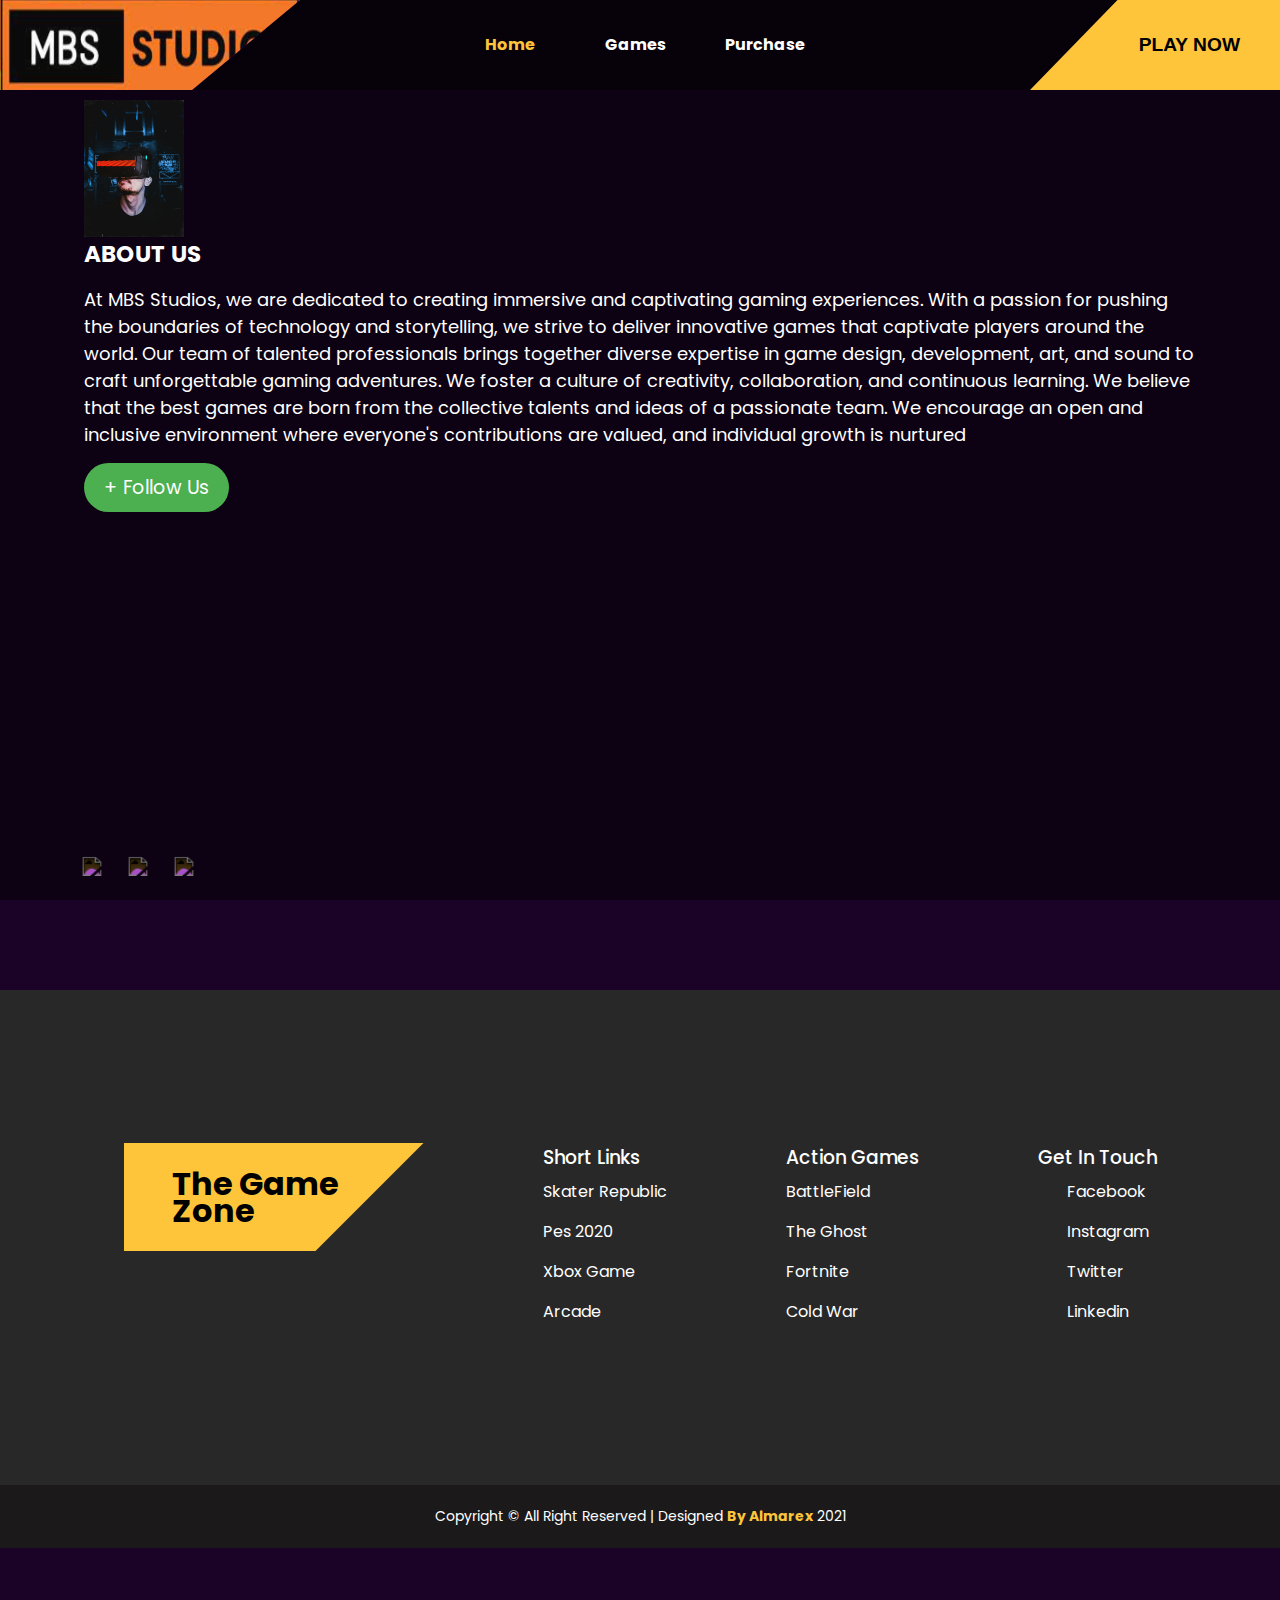
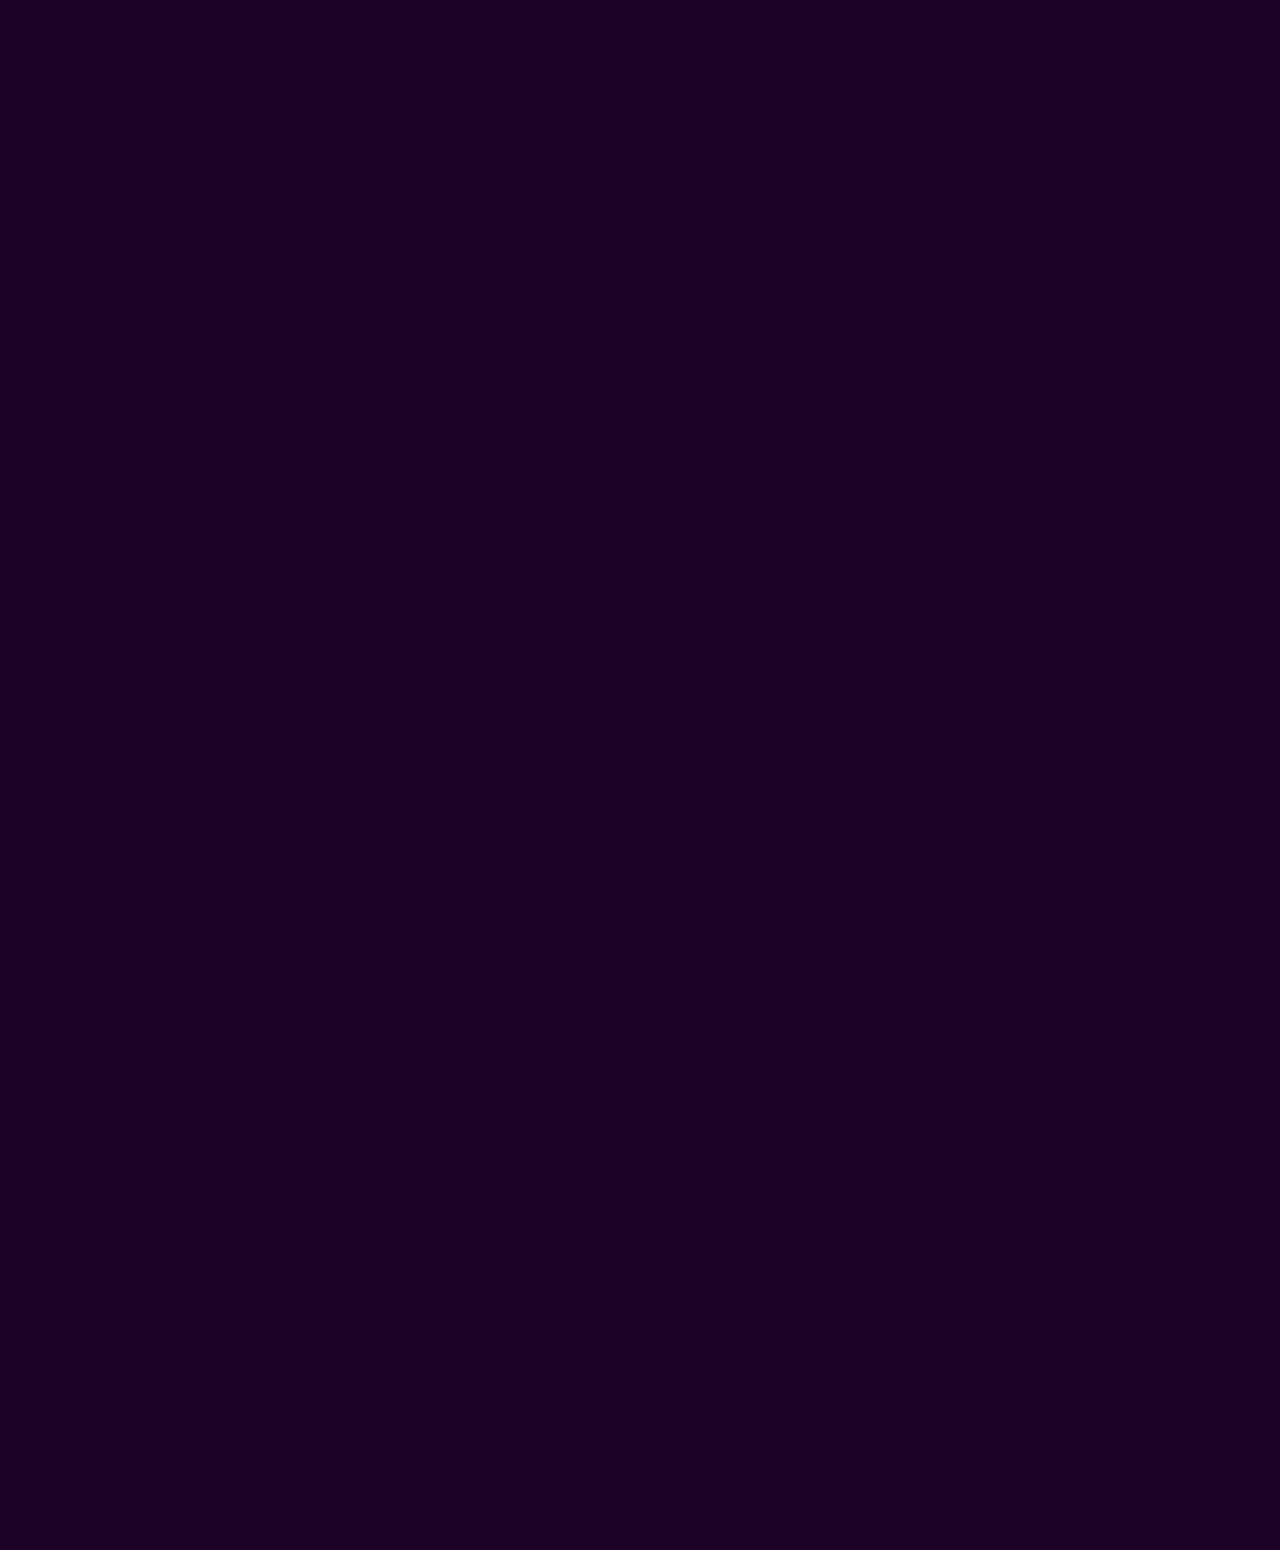
==== aboutus.html @ 0f539b08 "Add files via upload" ====
<!DOCTYPE html>
<html lang="en">
<head>
    <meta charset="UTF-8">
    <meta http-equiv="X-UA-Compatible" content="IE=edge">
    <meta name="viewport" content="width=device-width, initial-scale=1.0">
    <title>Gaming Website</title>
    <link rel="stylesheet" href="all.min.css">
    <link rel="stylesheet" href="style2.css">
</head>
<body>
    <div class="container">
        <header>
            <div class="logo">
                <img src="logo.png" id="Logo">
            </div>
            <ul class="navbar">
                <li><a href="index.html" class="active">Home</a></li>
                <li><a href="games.html">Games</a></li>
                <li><a href="PURCHASE.html">Purchase</a></li>
            </ul>
            <button type="button" id="btn"><i class="fas fa-play"></i>PLAY NOW</button>
        </header>
<!----------------------main section------->
      <section class="about">
        <div class="container" style="background-image: url('images/5073414.jpg');">
            <div class="about-image">
                <img src="pexels-harsch-shivam-2007647.jpg">
            </div>
             <div class="about-content" >
                <h2>ABOUT US </h2>
                <p>
                    At MBS Studios, we are dedicated to creating immersive and captivating gaming experiences.
                    With a passion for pushing the boundaries of technology and storytelling, we strive to deliver innovative games that captivate players around the world.
                    Our team of talented professionals brings together diverse expertise in game design, development, art, and sound to craft unforgettable gaming adventures.

                    We foster a culture of creativity, collaboration, and continuous learning. 
                    We believe that the best games are born from the collective talents and ideas of a passionate team.
                    We encourage an open and inclusive environment where everyone's contributions are valued, and individual growth is nurtured
                </p>
                <a href="" class="read-more">+ Follow Us</a>
                <ul class="social">
                    <li><a href="#"><img src="https://i.ibb.co/x7P24fL/facebook.png"></a></li>
                    <li><a href="#"><img src="https://i.ibb.co/Wnxq2Nq/twitter.png"></a></li>
                    <li><a href="#"><img src="https://i.ibb.co/ySwtH4B/instagram.png"></a></li>
                </ul>
             </div>
            </div>
      </section>
<!----------------------footer------->
<footer>
    <div class="footer-body">
        <div class="logo footer-logo">
            <i class="fas fa-gamepad"></i>
            <h1>The Game Zone</h1>
        </div>
        <ul>
            <h3>Short Links</h3>
            <li><a href="#">Skater Republic</a></li>
            <li><a href="#">Pes 2020</a></li>
            <li><a href="#">Xbox Game</a></li>
              <li><a href="#">Arcade</a></li>
        </ul>

        <ul>
            <h3>Action Games</h3>
            <li><a href="#">BattleField</a></li>
            <li><a href="#">The Ghost</a></li>
            <li><a href="#">Fortnite</a></li>
            <li><a href="#">Cold War</a></li>
        </ul>
        <ul>
            <h3>Get In Touch</h3>
            <li><a href="#"><i class="fab fa-facebook"></i>Facebook</a></li>
            <li><a href="#"><i class="fab fa-instagram"></i>Instagram</a></li>
            <li><a href="#"><i class="fab fa-twitter"></i>Twitter</a></li>
            <li><a href="#"><i class="fab fa-linkedin"></i>Linkedin</a></li>
        </ul>
    </div>
</footer>
        <div class="footer-bottom">
            <p>Copyright &copy; All Right Reserved | Designed <span>By Almarex</span> 2021</p>
        </div>
    </body>
    </html>
---- style2.css ----
@import url('https://fonts.googleapis.com/css2?family=Poppins:wght@400;500&family=Roboto&display=swap');
*{
    margin: 0;
    padding: 0;
    box-sizing: border-box;
    
}
body{
    background: #1a0327;
    font-family: 'Poppins', sans-serif;
    height: 350vh;
}
.container{
    width: 100%;
    height: 100vh;
    background: linear-gradient(rgba(0,0,0,0.5),rgba(0,0,0,0.5)), url(images/\(Chapter\ 13\)\ The\ dark\ room_.jpeg);
    background-size: cover;
    background-position: center;
    background-attachment: fixed;
}
.container2{
    width: 100%;
    height: 100vh;
    background: linear-gradient(rgba(0,0,0,0.5),rgba(0,0,0,0.5)), url(images/battle.jpg);
    background-size: cover;
    background-position: center;
    background-attachment: fixed;
}

.container2 p{
    font-size: larger;
    font-weight: 800;
    color: white;
}
header{
    width: 100%;
    height: 10vh;
    background:rgba(0,0,0,0.5);
    display: flex;
    align-items: center;
    justify-content: space-between;
}
.page {
    height: 100vh;
    display: flex;
    justify-content: center;
    align-items: center;
    background-size: cover;
    background-attachment: fixed;
  }
  .logo img{
    width: 300px;
    height:100px;
  }
  /* Hide the navbar by default */
.navbar {
    display: none;
}

/* Display the menu button */
.menu-btn {
    display: block;
    cursor: pointer;
}

/* Media query for smaller devices */
@media screen and (max-width: 768px) {
    /* Show the menu when the menu toggle is checked */
    #menu-toggle:checked + #menu {
        display: block;
    }

    /* Hide the menu toggle */
    #menu-toggle {
        display: none;
    }

    /* Hide the menu button */
    .menu-btn {
        display: none;
    }

    /* Display the navbar as a vertical list */
    .navbar {
        display: block;
    }
}

  #page1 {
    background-color: #000000;
  }
  
  #page2 {
    background-image: url('pexels-garrett-morrow-3593986.jpg');
  }
  #page3 {
    background-image: url('pexels-harsch-shivam-2007647.jpg');
  }
  #page4{
    background-image: url('pexels-garrett-morrow-3593986.jpg');
  }
  .content {
    text-align: center;
    color: white;
  }
  .text a
{
  display: inline-block;
  font-size: 1em;
  background: #d7a900;
  padding: 10px 30px;
  text-transform: uppercase;
  text-decoration: none;
  font-weight: 800;
  margin-top: 10px;
  color: #111;
  letter-spacing: 2px;
  transition: 0.2s;
}
.text a:hover
{
  letter-spacing: 6px;
}
  .line {
    width: 100%;
    overflow: hidden;
    padding: 0;
    margin-bottom: 16px;
  }
.lineUp {
    animation: 3s anim-lineUp ease-out;
  }
  @keyframes anim-lineUp {
    0% {
      opacity: 0;
      transform: translateY(80%);
    }
    20% {
      opacity: 0.6;
    }
    50% {
      opacity: 0.8;
      transform: translateY(0%);
    }
    100% {
      opacity: 1;
      transform: translateY(0%);
    }
  }
  .animate-charcter2
{
   text-transform: uppercase;
   right: 50%;
   left:50%;
  background-image: linear-gradient(
    -225deg,
    #634b01 0%,
    #977e01 29%,
    #ffe600 67%,
    #f6f89f 100%
  );
  background-size: auto auto;
  background-clip: border-box;
  background-size: 200% auto;
  color: #fff;
  text-align: center;
  background-clip: text;
  -webkit-background-clip: text;
  -webkit-text-fill-color: transparent;
  animation: textclip 4s linear infinite;
  display: inline-block;
  font-size: 80px;
  font-weight: 1000;
}
@keyframes textclip {
    to {
      background-position: 200% center;
    }
  }
.logo{
    width: 300px;
    height: 10vh;
    background: #550381;
    display: flex;
    align-items: center;
    justify-content: center;
    color: #fff;
    clip-path: polygon(0 0, 100% 0, 64% 100%, 0% 100%);
    padding: 10px;
    line-height: 1.3rem;
}
.logo p{
    width: 130px;
    margin-left: 10px;
    font-size: 20px;
}
.logo .fas{
    font-size: 50px;
}
ul.navbar{
    display: flex;
    list-style: none;
    overflow: hidden;
}
ul.navbar li{
    width: 120px;
}
ul.navbar li a{
    text-decoration: none;
    color: #fff;
    font-weight: bold;
}
ul.navbar li a.active{
    color: #FEC53A;
}
ul.navbar li a:hover:not(.active){
    color: #FEC53A;
}
#btn{
    width: 250px;
    height: 10vh;
    background: #FEC53A;
    color: #000;
    outline: none;
    border: none;
    clip-path: polygon(35% 0, 100% 0, 100% 100%, 0% 100%);
    font-size: 1.2rem;
    font-weight: bold;
    text-align: right;
    padding-right: 40px;
}
#btn .fas{
    margin-right: 10px;
}

/* Content desc starts here */
.content-wrapper{
    width: 80%;
    min-height: 80vh;
    margin: auto;
    display: flex;
    justify-content: space-between;
    align-items: center;
    color: #fff;
}
/* .content-desc{

} */

.content-desc h1{
    font-size: 3rem;
    margin-bottom: 10px;
}
.content-desc p{
    width: 550px;
    font-size: 1.3rem;
    line-height: 2rem;
    margin-bottom: 10px;
}
.content-desc span{
    color: #FEC53A;
}
#btn2{
    width: 350px;
    height: 10vh;
    padding-left: 20px;
    outline: none;
    border: none;
    background: #FEC53A;
    font-size: 1.2rem;
    font-weight: bold;
    margin-top: 15px;
    clip-path: polygon(0 0, 74% 0, 100% 100%, 0% 100%);
    border-radius: 20px;
    text-align: left;
}
@media screen and (max-width: 768px) {
    #btn2{
        width: 175px;
        height: 5vh;
        padding-left: 5px;
    }
}
#btn3{
    width: 250px;
    height: 5vh;
    padding-left: 20px;
    outline: none;
    border: none;
    background: #625d52;
    font-size: 1.2rem;
    font-weight: bold;
    margin-top: 15px;
    clip-path: polygon(0 0, 74% 0, 100% 100%, 0% 100%);
    border-radius: 20px;
    text-align: left;
}
  
.logo-section{
    display: flex;
    align-items: center;
    justify-content: center;
    margin: 30px 0;
}
.logo-section .fas{
    font-size: 6rem;
    color: #FEC53A;
}
.logo-section h1{
    width: 250px;
    font-size: 2rem;
    color: #FEC53A;
    margin-left: 10px;
}
/* Section one starts here */
.section-1{
    width: 100%;
    height: 100vh;
    background: linear-gradient(rgba(0, 0, 0, 0.767),rgba(0, 0, 0, 0.712)),
    url(../images/fortnit.jpg);
    background-size: cover;
    background-position: center;
    background-attachment: fixed;

}
.section-1-wrapper{
    width: 70%;
    margin: auto;
}
.section-1 h1{
    width: 500px;
    color: #FEC53A;
    font-size: 1.5rem;
    position: relative;
    font-weight: 400;
}
.section-1-img{
    display: flex;
}
.section-1-img .img{
    width: 100px;
    height: 130px;
    background: url(images/jumanji.jpg);
    background-size: cover;
    background-position: center;
    margin-right: 10px;
    border-radius: 10px;
}
.section-1-img .img-2{
    background: url(images/nba.jpg);
    background-size: cover;
    background-position: center;
}
.section-1-img  .img-3{
    background: url(images/battlefield.jpg);
    background-size: cover;
    background-position: center;
}
.section-1-img  .img-4{
    background: url(images/warxone.jpg);
    background-size: cover;
    background-position: center;
}
.section-1-img  .img-5{
    background: url(images/craft.jpeg);
    background-size: cover;
    background-position: center;
}
.section-1-img  .img-6{
    background: url(images/fortnite.jpg);
    background-size: cover;
    background-position: center;
}
.img:hover{
    transform: translateY(-10px);
}
  /* Slideshow container */
  .avatar {
    position: relative;
    text-align: center;
}

.slideshow-container {
    max-width: 100%;
    position: relative;
    margin: auto;
    overflow: hidden;
}

.mySlides {
    display: none;
}

.fade {
    animation-name: fade;
    animation-duration: 1.5s;
}

@keyframes fade {
    from {
        opacity: .4
    }
    to {
        opacity: 1
    }
}

.numbertext {
    position: absolute;
    top: 0;
    color: #f2f2f2;
    font-size: 12px;
    padding: 8px 12px;
    background-color: #000;
}

.prev, .next {
    position: absolute;
    top: 50%;
    transform: translateY(-50%);
    width: 40px; /* Adjust as needed */
    height: 40px; /* Adjust as needed */
    background-color: rgba(250, 244, 244, 0.5);
    color: white;
    font-size: 20px;
    text-align: center;
    line-height: 40px;
    cursor: pointer;
}

.prev {
    left: 40px;
    border-top-right-radius: 8px; /* Rounded corners for the button */
    border-bottom-right-radius: 8px; /* Rounded corners for the button */
}

.next {
    right: 40px;
    border-top-left-radius: 8px; /* Rounded corners for the button */
    border-bottom-left-radius: 8px; /* Rounded corners for the button */
}


.prev:hover, .next:hover {
    background-color: rgba(0, 0, 0, 0.8);
}

.section-1{
    width: 100%;
    height: 100vh;
    background: linear-gradient(rgba(0, 0, 0, 0.767),rgba(0, 0, 0, 0.712)),
    url(images/fortnit.jpg);
    background-size: cover;
    background-position: center;
    background-attachment: fixed;

}
.section-1-wrapper{
    width: 70%;
    margin: auto;
}
.section-1 h1{
    font-size: 2rem;
    color: #fff;
    margin: 20px 0;
}
.section-1-img{
    display: flex;
}

.game-categories{
    width: 70%;
    margin: 50px auto;
    position: relative;
}
.game-categories h1{
    font-size: 1.5rem;
    margin-bottom: 20px;
    color: #FEC53A;
}
.game-wrapper{
    display: flex;
}
.gw{
    background-position: center;
    margin: 30px 35px 0 0;
    border-radius: 10px;
}
.gw:hover{
    transform: translateY(-10px);
}
.left{
    position: relative;
    right: -140px;
}

.gw-1{
    width: 200px;
    height: 90px;
    background: url(images/pngimg.com\ -\ skateboard_PNG102691\ \(1\).png);
    background-size: cover;
    background-position: center;
}
.gw-2{
    width: 300px;
    height: 50px;
    background: url(images/pngimg.com\ -\ skateboard_PNG102697\ \(1\).png);
    background-size: cover;
    background-position: center;
}
.gw-3{
    width: 200px;
    height:70px;
    background: url(images/pngimg.com\ -\ skateboard_PNG102702\ \(1\).png);
    background-size: cover;
    background-position: center;
}
.gw-4{
    width: 200px;
    height: 90px;
    background: url(images/pngimg.com\ -\ skateboard_PNG11730\ \(1\).png);
    background-size: cover;
    background-position: center;
}
.gw-5{
    width: 200px;
    height: 90px;
    background: url(images/—Pngtree—grey\ skateboard\ equipment\ illustration_4671431\ \(1\).png);
    background-size: cover;
    background-position: center;
}
.gw-11{
    width: 250px;
    height: 150px;
    background: url(images/bike-13057.png);
    background-size: cover;
    background-position: center;
}
.gw-12{
    width: 250px;
    height: 150px;
    background: url(images/bike-13058.png);
    background-size: cover;
    background-position: center;
}
.gw-13{
    width: 250px;
    height: 150px;
    background: url(images/bike-13067.png);
    background-size: cover;
    background-position: center;
}
.gw-14{
    width: 250px;
    height: 150px;
    background: url(images/bike-13073.png);
    background-size: cover;
    background-position: center;
}
.gw-15{
    width: 250px;
    height: 150px;
    background: url(images/bike-13078.png);
    background-size: cover;
    background-position: center;
}
.section-2{
    width: 100%;
    height: 50vh;
    background-image:linear-gradient(rgba(0, 0, 0, 0.767),rgba(0, 0, 0, 0.712)),
    url(../images/flame.jpg);
    background-size: cover;
    background-position: center;
    background-attachment: fixed;
    display: flex;
    align-items: center;
    justify-content: space-around;
}
.section-2 h1{
    font-size: 2rem;
    color: #fff;
    margin: 20px 0;
}

.section-3{
    width: 100%;
    height: 80vh;
    background: linear-gradient(rgba(0,0,0,0.5),rgba(0,0,0,0.5)), url(../images/controller.jpg);
    background-size: cover;
    background-position: center;
    background-attachment: fixed;
}
.section-3 h1{
    font-size: 2rem;
    color: #fff;
    text-align: center;
    font-weight: 400;
}

.section-3-wrapper{
    display: flex;
    min-height: 70vh;
    align-items: center;
    justify-content: center;
}
.social {
    position: absolute;
    z-index: 5;
    bottom: 10px;
    display: flex;
    justify-content: center;
    align-items: center;
  }
  
  .social li {
    list-style: none;
  }
  
  .social li a {
    display: inline-block;
    margin: 0 15px; /* Adjust the margin for spacing */
    filter: invert(1);
    transform: scale(1.2); /* Increase the scale for larger icons */
    transition: 0.5s;
  }
  
  .social li:first-child a {
    margin-left: 0; /* Remove left margin for the first social media icon */
  }
  
  .social li:last-child a {
    margin-right: 0; /* Remove right margin for the last social media icon */
  }
  
  .social li a:hover {
    transform: scale(1.2) translateY(-15px);
  }
  
  
.feedback{
    width: 250px;
    height: 300px;
    background: url(images/feedback.jpg);
    background-position: center;
    background-size: cover;
 
}
.feedback-desc{
    width: 300px;
    height: 300px;
    background: rgba(0, 0, 0, 0.767);
    padding: 10px;
    color: #fff;
    margin-right: 10px;
}
.feedback-desc .far{
    color: #FEC53A;
    font-size: 30px;
}
.f-img-2{
    background: url(images/image9.jpg);
    background-position: center;
    background-size: cover;
}
/* FOoter section */
footer{
    width: 100%;
    height: 55vh;
    background: #282828;
    display: flex;
    align-items: center;
    
}
.footer-body{
    width: 90%;
    margin: auto;
    display: flex;
    justify-content: space-around;
}
.footer-logo{
    height: 12vh;
    background-color: #FEC53A;
    color: #000;
    line-height: 1.7rem;
}
ul h3{
    color: #fff;
    font-weight: 450;
}
ul li{
    list-style: none;
    line-height: 2.5rem;
}
ul li a{
    text-decoration: none;
    color: #fff;
}
ul li a .fab{
    font-size: 1.2rem;
    color: #FEC53A;
    margin-right: 15px;
}
ul li a:hover{
    color: #FEC53A;
}
.footer-bottom{
    width: 100%;
    height: 7vh;
    background: #1B1919;
    color: #fff;
    display: flex;
    align-items: center;
    justify-content: center;
    font-size: 0.875rem;
}
.footer-bottom span{
    color: #FEC53A;
    font-weight: bold;
}
/*----------------aboutus-------------------*/
.about{
    display:flex;
    justify-content: space-between;
    align-items:center;
    flex-wrap:wrap;

}
.about .container{
   width: 90%;
   margin:0 auto;
   padding:10px 20px;
}
.about-image{
    flex:1;
    margin-right:40px;
    overflow:hidden;
}
.about-image img{
    width: 100px;
    height: 50px;
    height:auto;
    display:block;
    transition:0.5s ease;
}
.about-image:hover img{
    transform: scale(1.2);
}
.about-content{
    flex:1;
}
.about-content h2{
    font-size: 23px;
    margin-bottom: 15px;
    color: #ffffff;
}
.about-content p{
    font-size: 18px;
    margin-bottom: 1.5;
    color: #ffffff;
}
.about-content .read-more{
    display: inline-block;
    padding:10px 20px;
    background-color: #4caf50;
    color:#fff;
    font-size: 19px;
    text-decoration: none;
    border-radius: 25px;
    margin-top: 15px;
    transition: 0.3s ease;
}
.about-content .read-more:hover{
    background-color: #0d8f12;
}
@media screen and(max-width:768px){
    .heading{
        padding:0px 20px;
    }
    .heading h1{
        font-size: 36px;
    }
    .heading p{
        font-size: 17px;
        margin-bottom: 0px;
    }
    .about{
        padding:20px;
        flex-direction: column;
    }
    .about .container{
        padding: 0px;
    }
    .about-image{
        margin-right: 0px;
        margin-bottom: 20px;
    }
    .about-content{
        padding: 0px;
        font-size:16px;
    }
    .about-content .read-more{
        font-size: 16px;
    }
}
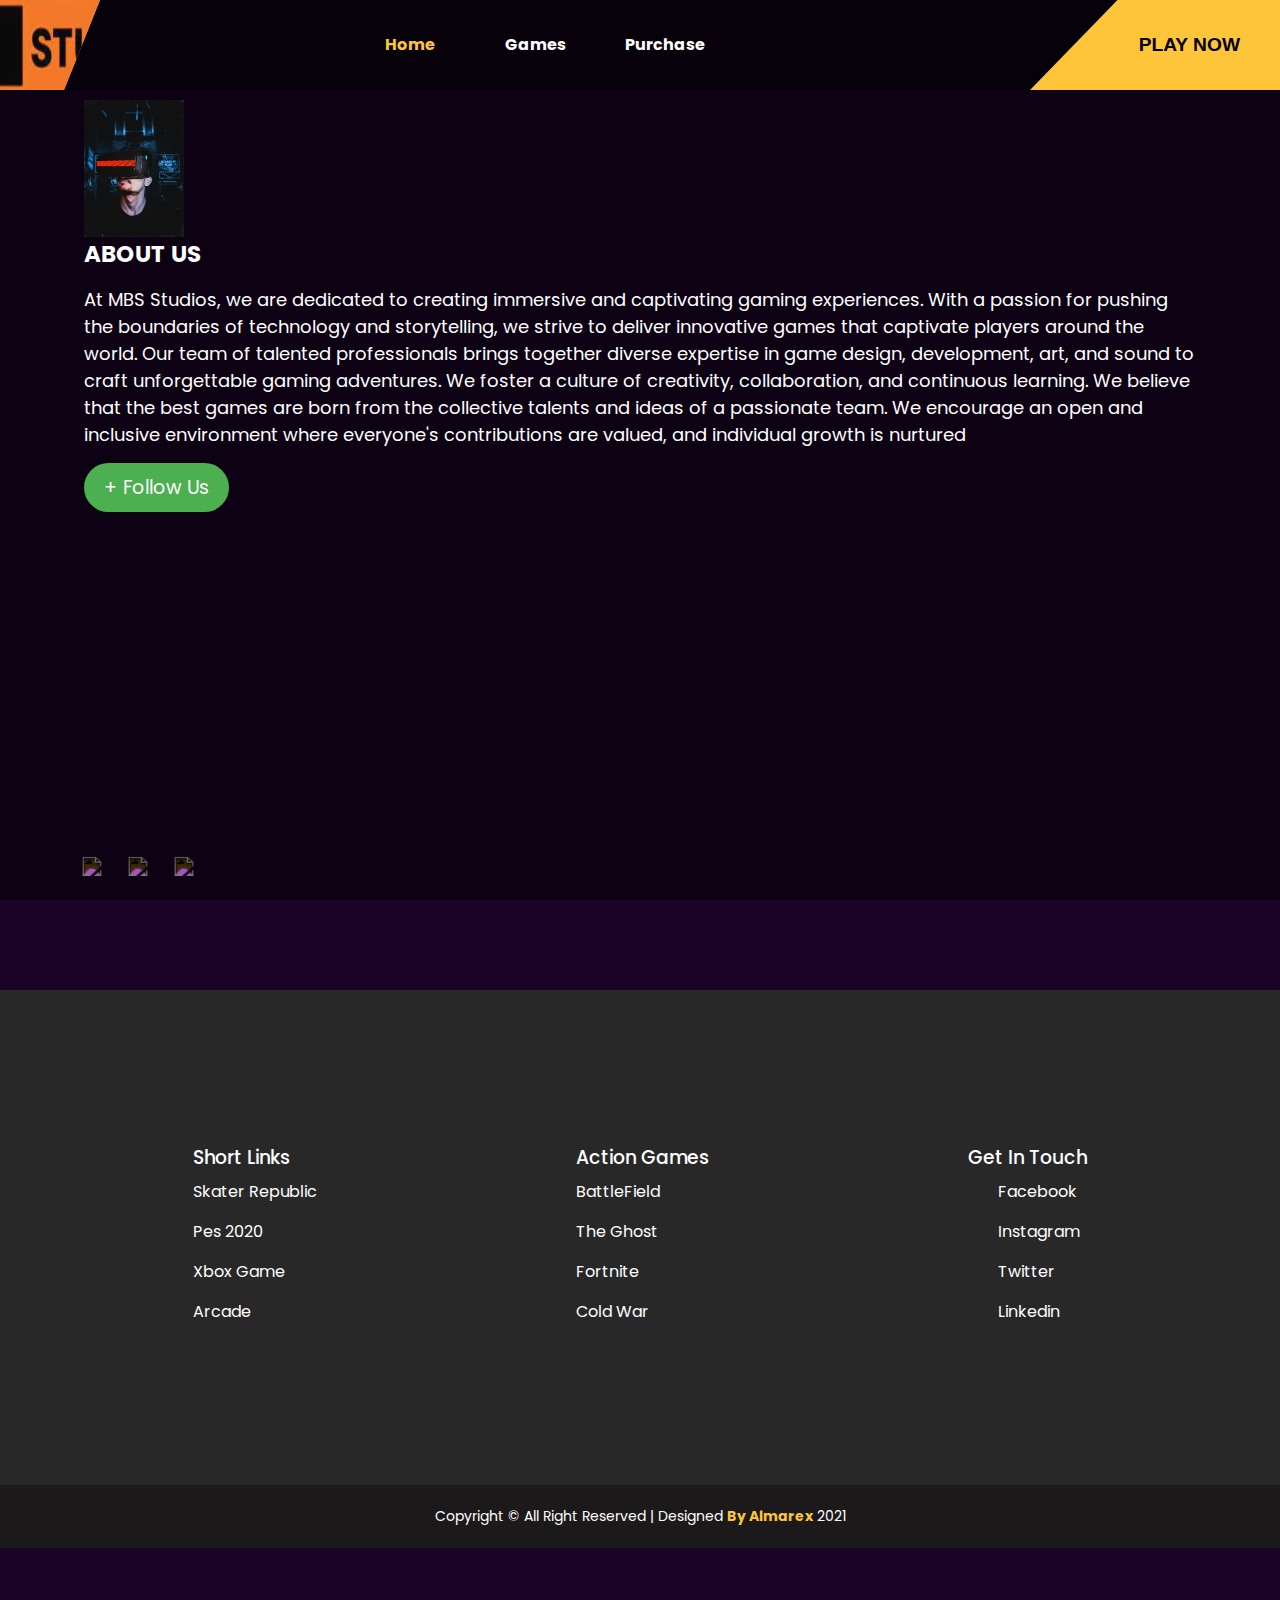
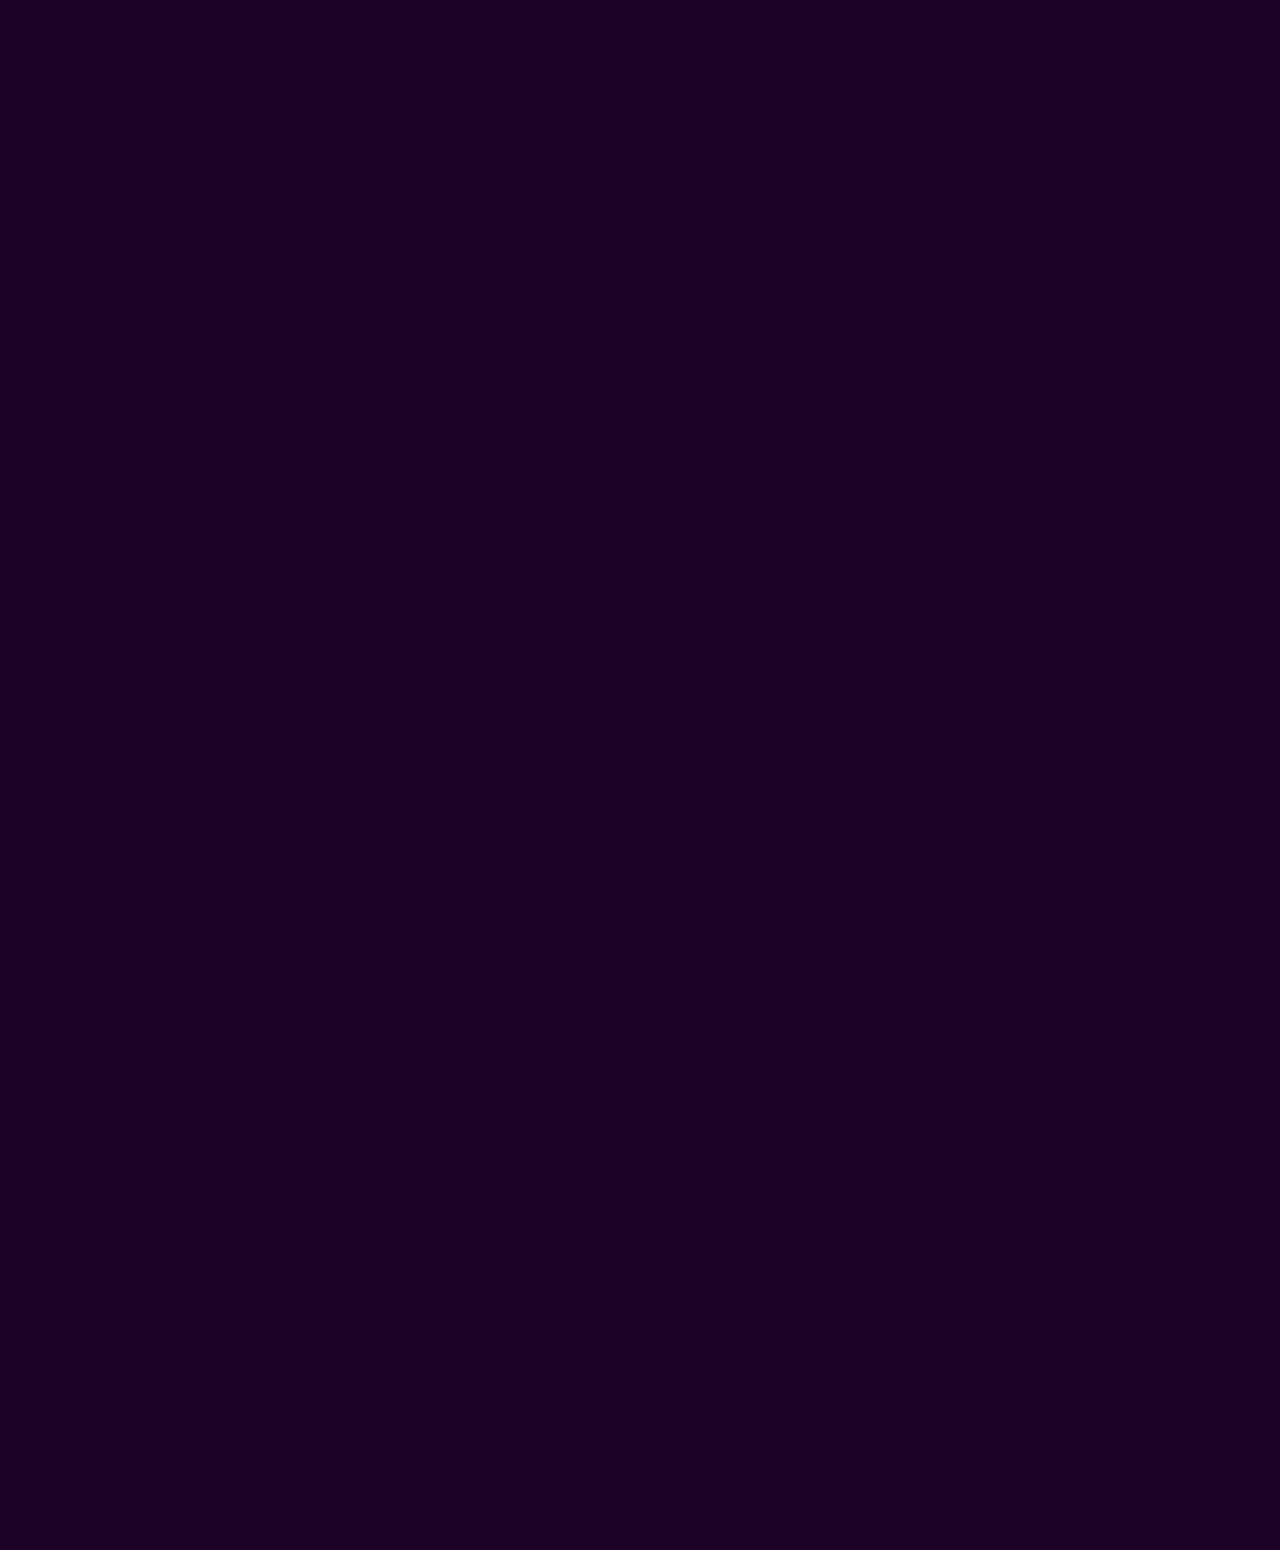
==== commit e0728bc1: "Add files via upload" ====
--- a/aboutus.html
+++ b/aboutus.html
@@ -50,10 +50,6 @@
 <!----------------------footer------->
 <footer>
     <div class="footer-body">
-        <div class="logo footer-logo">
-            <i class="fas fa-gamepad"></i>
-            <h1>The Game Zone</h1>
-        </div>
         <ul>
             <h3>Short Links</h3>
             <li><a href="#">Skater Republic</a></li>
--- a/style2.css
+++ b/style2.css
@@ -178,9 +178,9 @@
     }
   }
 .logo{
-    width: 300px;
+    width: 100px;
     height: 10vh;
-    background: #550381;
+    background: #f7c204;
     display: flex;
     align-items: center;
     justify-content: center;
@@ -801,4 +801,122 @@
     .about-content .read-more{
         font-size: 16px;
     }
+}
+@media screen and (max-width: 667px) {
+    /* Reset some default styles */
+    * {
+      margin: 0;
+      padding: 0;
+      font-family: 'Merriweather', serif;
+    }
+    :root {
+      --primary: border-box;
+    }
+    body {
+      background-color: #050218;
+    }
+    span {
+      font-size: 8px; /* Adjust font size */
+      font-weight: bolder;
+      color: #ffffff;
+      text-align: center;
+      padding-left: 15px; /* Adjust padding */
+      padding-right: 15px; /* Adjust padding */
+      margin-left: 15px; /* Adjust margin */
+    }
+    h3 {
+      font-size: 10px; /* Adjust font size */
+      color: #fff;
+      font-style: serif;
+      font-weight: 500;
+      padding-top: 0px;
+      padding-bottom: 10px; /* Adjust padding */
+      position: relative;
+    }
+    h1 {
+      font-size: 24px; /* Adjust font size */
+      font-weight: bolder;
+      color: #ffffff;
+      text-align: center;
+    }
+    h2 {
+      font-size: 18px; /* Adjust font size */
+      text-align: center;
+      font-weight: 500;
+      color: #fff;
+    }
+    h6 {
+      font-size: 20px; /* Adjust font size */
+      text-align: left;
+      font-weight: 600;
+      padding-left: 25px; /* Adjust padding */
+      color: #ff0000;
+    }
+    h4 {
+      font-size: 14px; /* Adjust font size */
+      color: #fff;
+      padding: 5px; /* Adjust padding */
+    }
+    p {
+      font-size: small; /* Adjust font size */
+      font-weight: 400;
+    }
+    .text h2
+    {
+      font-size: 2em;
+      font-weight: 800;
+      color: #fff;
+      line-height: 1em;
+      text-transform: uppercase;
+    }
+    .text h3
+    {
+      font-size: 1em;
+      font-weight: 1000;
+      color: #fff;
+      line-height: 1.5em;
+      text-transform: uppercase;
+    }
+    .text p
+    {
+      font-size: 0.6em;
+      color: #fff;
+      margin: 20px 0;
+      font-weight: 800;
+      max-width: 700px;
+    }
+    .text a
+    {
+      display: inline-block;
+      font-size: 0.5em;
+      background: #fff;
+      padding: 10px 30px;
+      text-transform: uppercase;
+      text-decoration: none;
+      font-weight: 500;
+      margin-top: 10px;
+      color: #111;
+      letter-spacing: 2px;
+      transition: 0.2s;
+    }
+  .footer-logo img{
+    width:100px;
+    height:50px;
+  }
+  ul h3{
+    color: #fff;
+    font-weight: 250;
+  }
+  .logo img{
+    width: 50px;
+    height:25px;
+  }
+  .container{
+    width: 100%;
+    height: 100vh;
+    background: linear-gradient(rgba(0,0,0,0.5),rgba(0,0,0,0.5)), url(images/\(Chapter\ 13\)\ The\ dark\ room_.jpeg);
+    background-size: cover;
+    background-position: center;
+    background-attachment: fixed;
+}
 }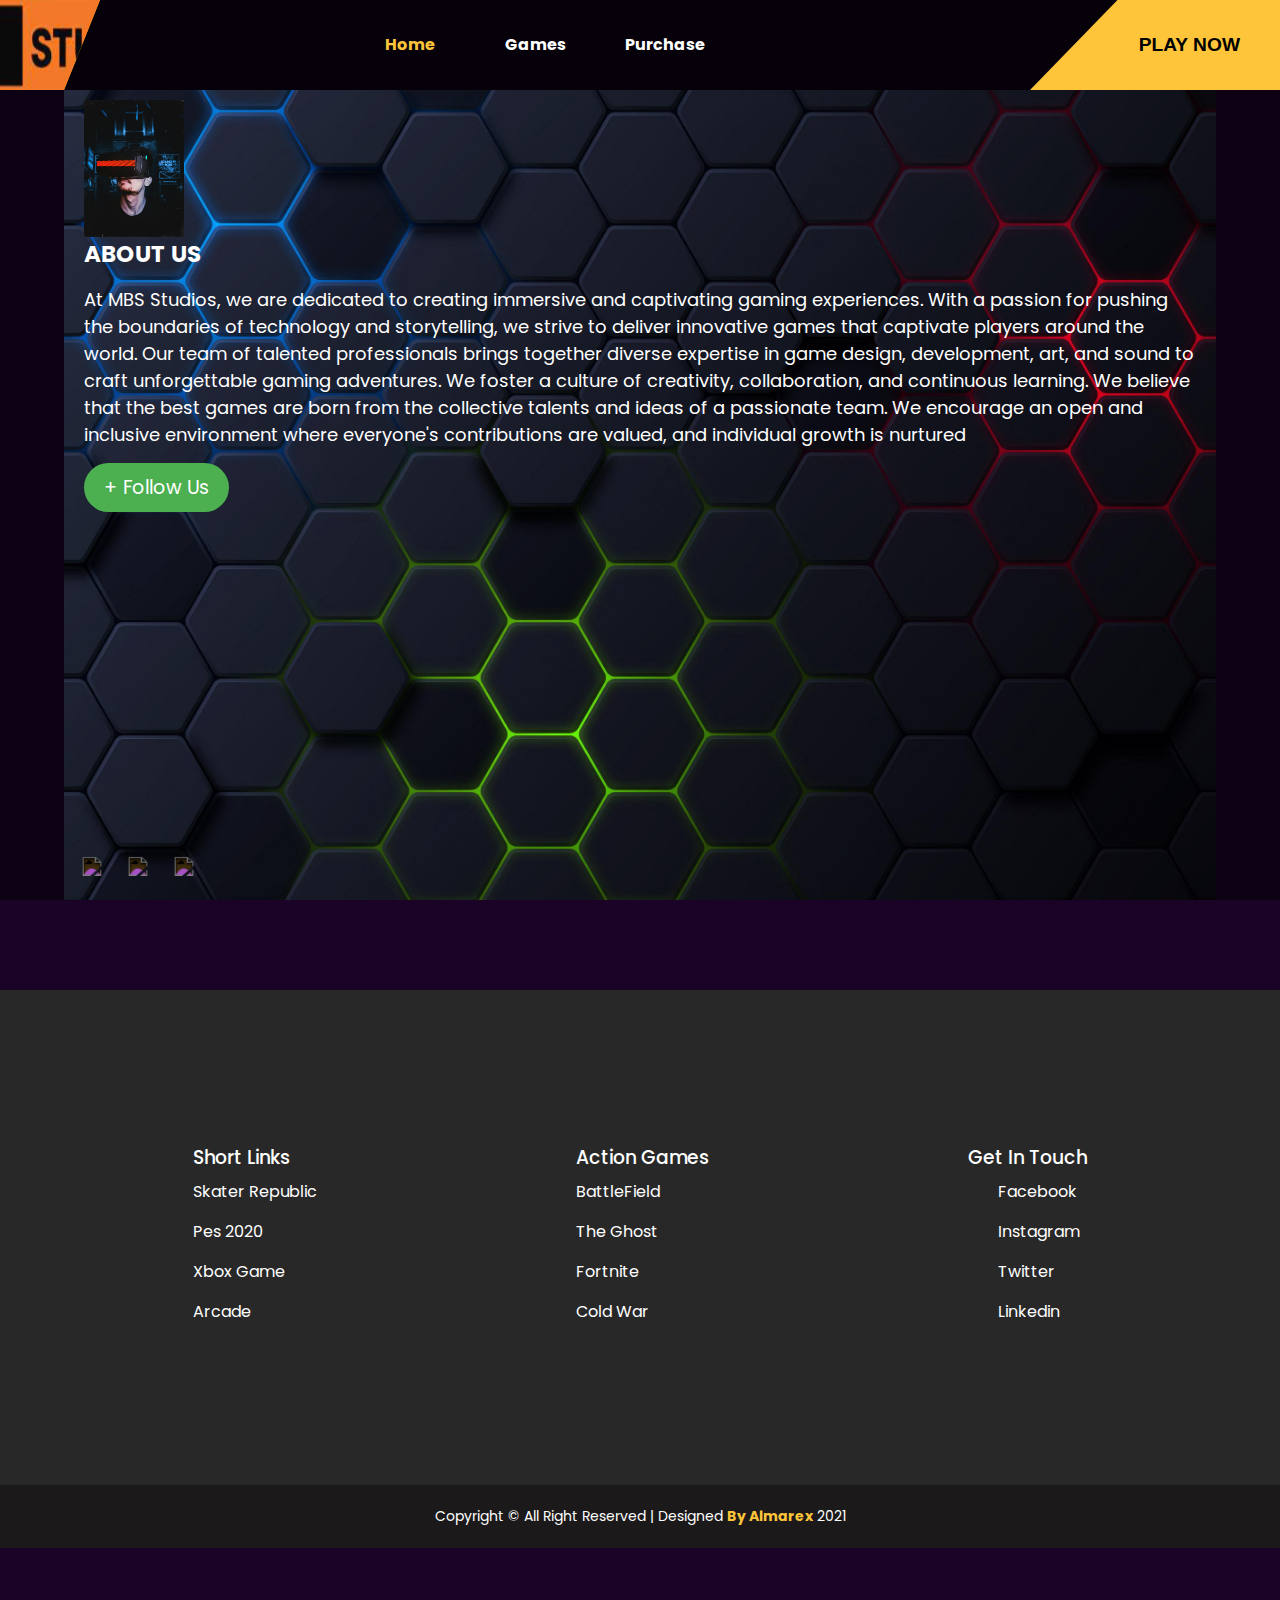
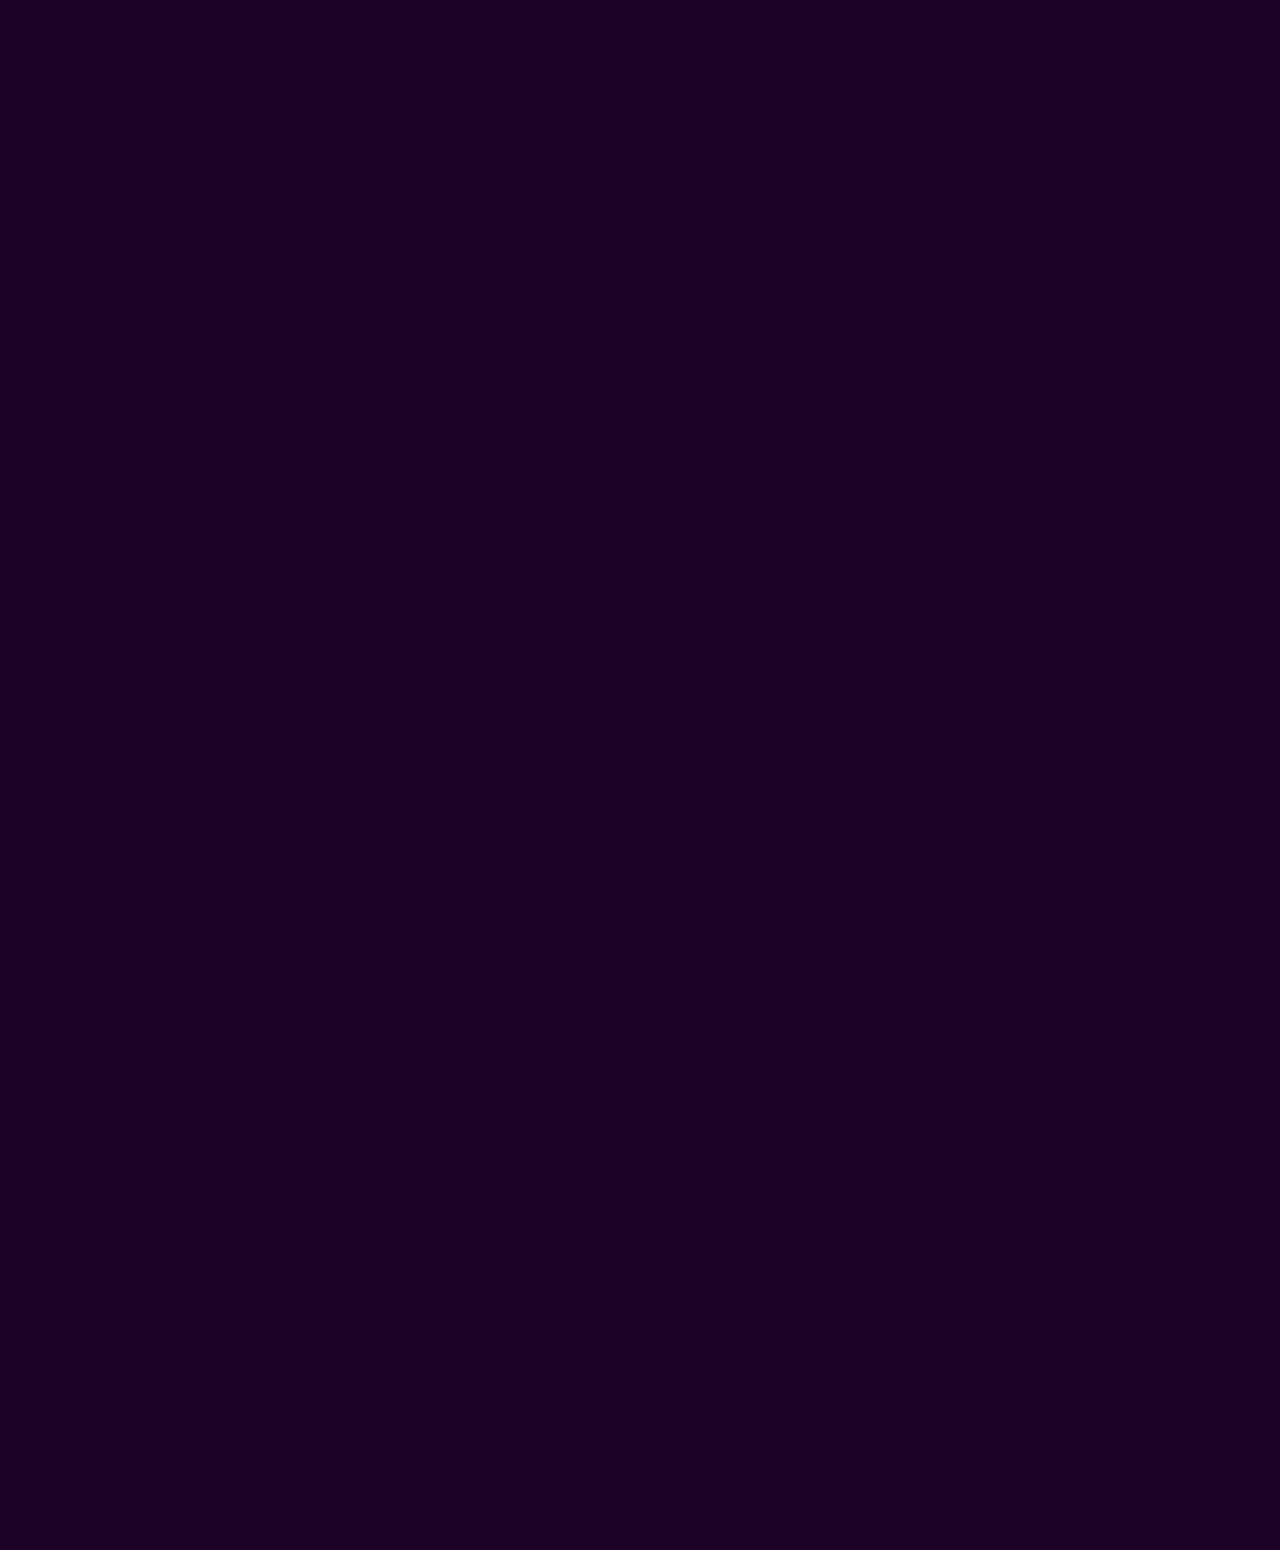
==== commit 18abb873: "Update aboutus.html" ====
--- a/aboutus.html
+++ b/aboutus.html
@@ -23,7 +23,7 @@
         </header>
 <!----------------------main section------->
       <section class="about">
-        <div class="container" style="background-image: url('images/5073414.jpg');">
+        <div class="container" style="background-image: url('5073414.jpg');">
             <div class="about-image">
                 <img src="pexels-harsch-shivam-2007647.jpg">
             </div>
@@ -78,4 +78,4 @@
             <p>Copyright &copy; All Right Reserved | Designed <span>By Almarex</span> 2021</p>
         </div>
     </body>
-    </html>+    </html>
